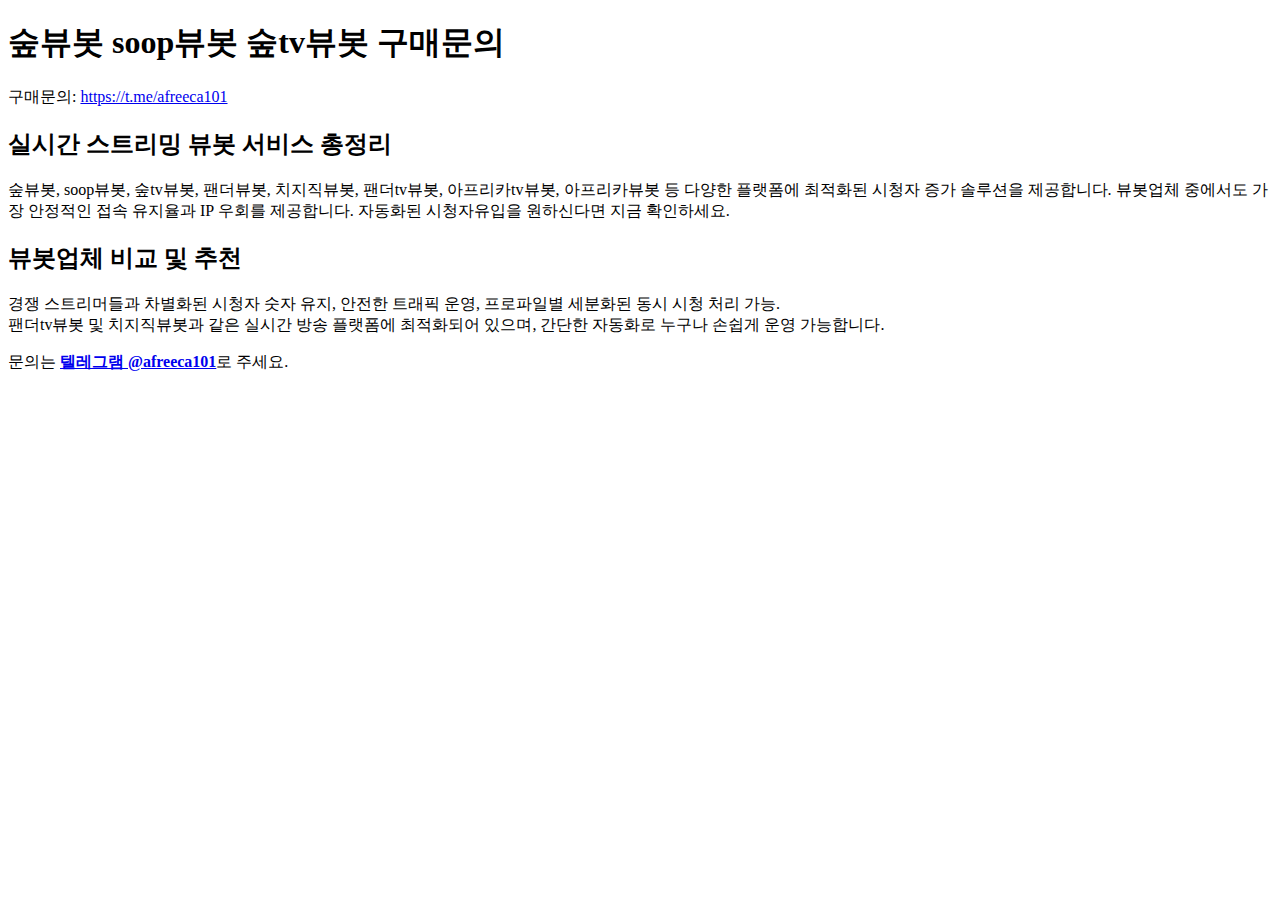
==== index.html @ 8cdbc7f7 "Update and rename soop.html to index.html" ====
<!DOCTYPE html>
<html lang="ko">
<head>
  <meta charset="UTF-8">
  <meta name="robots" content="index,follow">
  <meta name="viewport" content="width=device-width, initial-scale=1.0">
  <title>숲뷰봇 soop뷰봇 숲tv뷰봇 https://t.me/afreeca101 구매문의</title>
  <meta name="description" content="숲뷰봇, soop뷰봇, 숲tv뷰봇, 팬더뷰봇, 치지직뷰봇, 팬더tv뷰봇, 아프리카tv뷰봇, 뷰봇업체, 시청자유입">
</head>
<body>
  <h1>숲뷰봇 soop뷰봇 숲tv뷰봇 구매문의</h1>
  <p>구매문의: <a href="https://t.me/afreeca101">https://t.me/afreeca101</a></p>

  <h2>실시간 스트리밍 뷰봇 서비스 총정리</h2>
  <p>
    숲뷰봇, soop뷰봇, 숲tv뷰봇, 팬더뷰봇, 치지직뷰봇, 팬더tv뷰봇, 아프리카tv뷰봇, 아프리카뷰봇 등 다양한 플랫폼에 최적화된 시청자 증가 솔루션을 제공합니다.
    뷰봇업체 중에서도 가장 안정적인 접속 유지율과 IP 우회를 제공합니다. 자동화된 시청자유입을 원하신다면 지금 확인하세요.
  </p>

  <h2>뷰봇업체 비교 및 추천</h2>
  <p>
    경쟁 스트리머들과 차별화된 시청자 숫자 유지, 안전한 트래픽 운영, 프로파일별 세분화된 동시 시청 처리 가능.<br>
    팬더tv뷰봇 및 치지직뷰봇과 같은 실시간 방송 플랫폼에 최적화되어 있으며, 간단한 자동화로 누구나 손쉽게 운영 가능합니다.
  </p>

  <p>문의는 <strong><a href="https://t.me/afreeca101">텔레그램 @afreeca101</a></strong>로 주세요.</p>
</body>
</html>
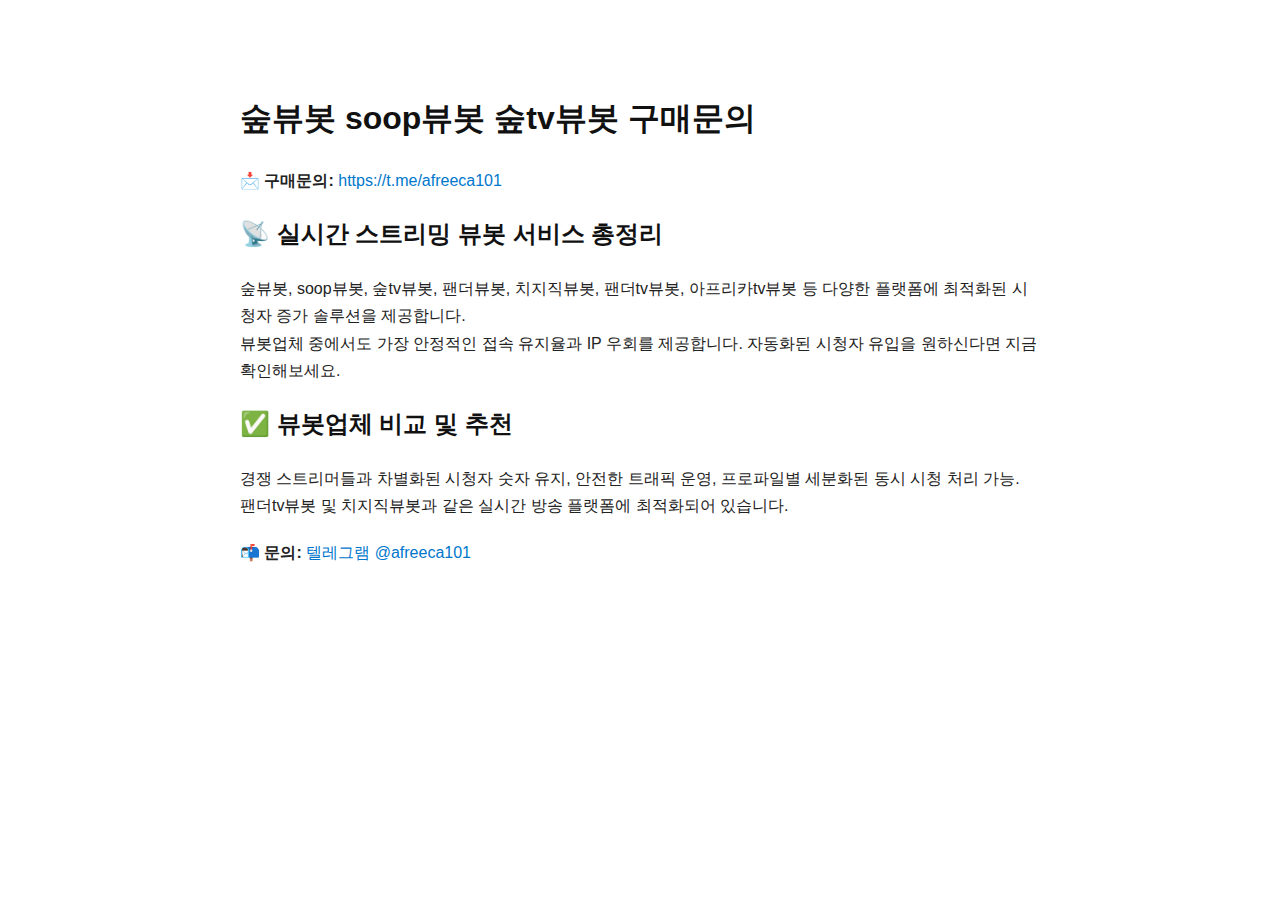
==== commit b923b80a: "Update index.html" ====
--- a/index.html
+++ b/index.html
@@ -4,25 +4,50 @@
   <meta charset="UTF-8">
   <meta name="robots" content="index,follow">
   <meta name="viewport" content="width=device-width, initial-scale=1.0">
-  <title>숲뷰봇 soop뷰봇 숲tv뷰봇 https://t.me/afreeca101 구매문의</title>
+  <title>숲뷰봇 soop뷰봇 숲tv뷰봇 구매문의</title>
   <meta name="description" content="숲뷰봇, soop뷰봇, 숲tv뷰봇, 팬더뷰봇, 치지직뷰봇, 팬더tv뷰봇, 아프리카tv뷰봇, 뷰봇업체, 시청자유입">
+
+  <style>
+    body {
+      background-color: #ffffff;
+      color: #222222;
+      font-family: 'Segoe UI', Tahoma, Geneva, Verdana, sans-serif;
+      line-height: 1.7;
+      max-width: 800px;
+      margin: 50px auto;
+      padding: 20px;
+    }
+    h1, h2 {
+      color: #111;
+    }
+    a {
+      color: #0077cc;
+      text-decoration: none;
+    }
+    a:hover {
+      text-decoration: underline;
+    }
+    p {
+      margin-bottom: 20px;
+    }
+  </style>
 </head>
 <body>
   <h1>숲뷰봇 soop뷰봇 숲tv뷰봇 구매문의</h1>
-  <p>구매문의: <a href="https://t.me/afreeca101">https://t.me/afreeca101</a></p>
+  <p>📩 <strong>구매문의:</strong> <a href="https://t.me/afreeca101" target="_blank">https://t.me/afreeca101</a></p>
 
-  <h2>실시간 스트리밍 뷰봇 서비스 총정리</h2>
+  <h2>📡 실시간 스트리밍 뷰봇 서비스 총정리</h2>
   <p>
-    숲뷰봇, soop뷰봇, 숲tv뷰봇, 팬더뷰봇, 치지직뷰봇, 팬더tv뷰봇, 아프리카tv뷰봇, 아프리카뷰봇 등 다양한 플랫폼에 최적화된 시청자 증가 솔루션을 제공합니다.
-    뷰봇업체 중에서도 가장 안정적인 접속 유지율과 IP 우회를 제공합니다. 자동화된 시청자유입을 원하신다면 지금 확인하세요.
+    숲뷰봇, soop뷰봇, 숲tv뷰봇, 팬더뷰봇, 치지직뷰봇, 팬더tv뷰봇, 아프리카tv뷰봇 등 다양한 플랫폼에 최적화된 시청자 증가 솔루션을 제공합니다.<br>
+    뷰봇업체 중에서도 가장 안정적인 접속 유지율과 IP 우회를 제공합니다. 자동화된 시청자 유입을 원하신다면 지금 확인해보세요.
   </p>
 
-  <h2>뷰봇업체 비교 및 추천</h2>
+  <h2>✅ 뷰봇업체 비교 및 추천</h2>
   <p>
     경쟁 스트리머들과 차별화된 시청자 숫자 유지, 안전한 트래픽 운영, 프로파일별 세분화된 동시 시청 처리 가능.<br>
-    팬더tv뷰봇 및 치지직뷰봇과 같은 실시간 방송 플랫폼에 최적화되어 있으며, 간단한 자동화로 누구나 손쉽게 운영 가능합니다.
+    팬더tv뷰봇 및 치지직뷰봇과 같은 실시간 방송 플랫폼에 최적화되어 있습니다.
   </p>
 
-  <p>문의는 <strong><a href="https://t.me/afreeca101">텔레그램 @afreeca101</a></strong>로 주세요.</p>
+  <p>📬 <strong>문의:</strong> <a href="https://t.me/afreeca101" target="_blank">텔레그램 @afreeca101</a></p>
 </body>
 </html>
